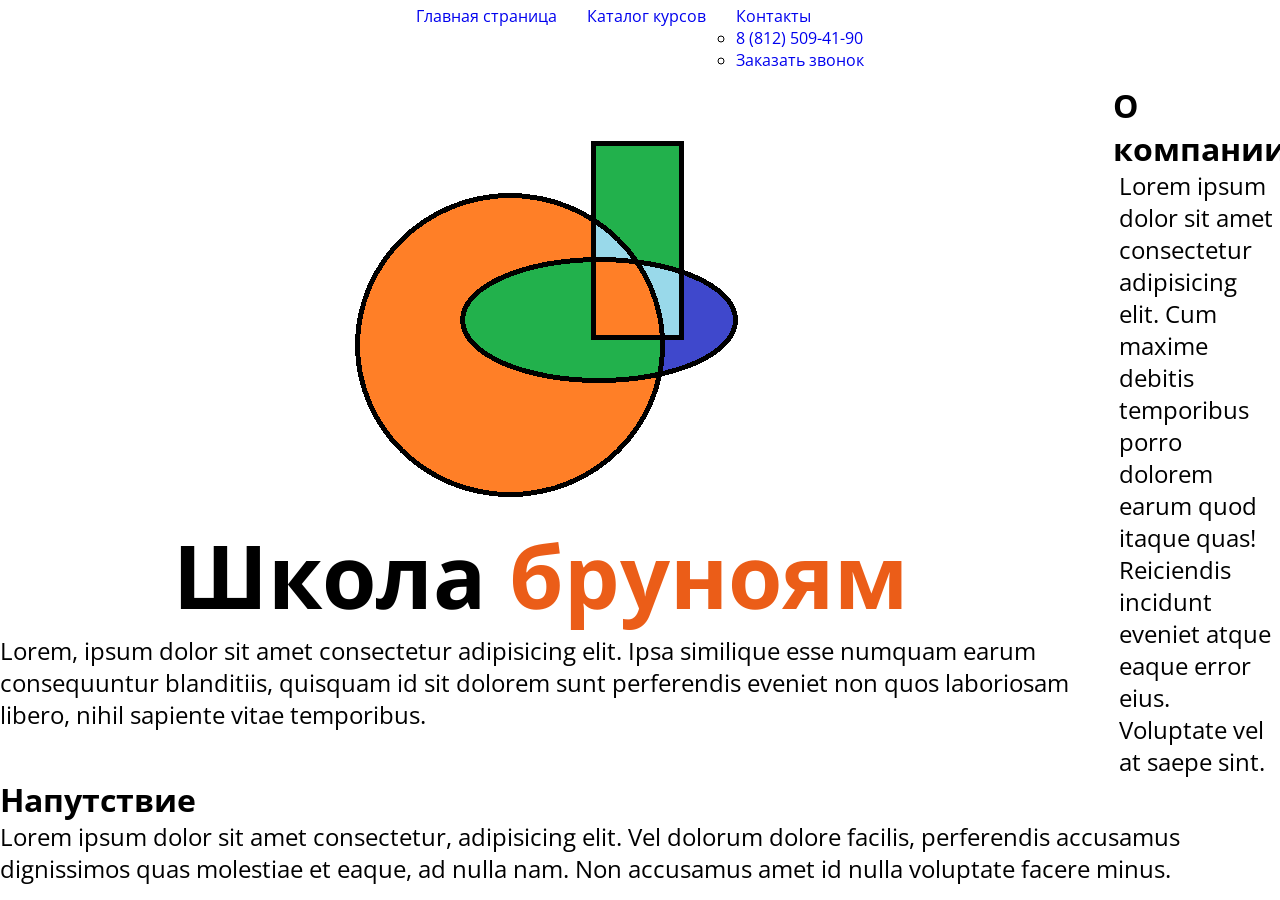
==== Hard5/index.html @ e7dd66f8 "hard" ====
<!DOCTYPE html>
<html lang="ru">
<head>
    <meta charset="UTF-8">
    <meta name="viewport" content="width=device-width, initial-scale=1.0">
    <link href="https://fonts.googleapis.com/css2?family=Open+Sans:ital,wght@0,300..800;1,300..800&display=swap" rel="stylesheet">
    <link rel="stylesheet" href="style.css">
    <title>Главная страница</title>
</head>
<body>

    <header>

        <nav>
            <ul class="list-group">
                <li><a href="./index.html">Главная страница</a></li>
                <li><a href="./catalog.html">Каталог курсов</a></li>
                <li><a href="../Hard/index.html">Контакты</a>
                    <ul>
                        <li><a href="tel:88125094190">8 (812) 509-41-90</a></li>
                        <li><a href="#">Заказать звонок</a></li>
                    </ul>
                </li>
            </ul> 
        </nav>

    </header>
    
    <main>

        <section>

            <div class="container">
                
                <div class="flex-cont">
                    <img class="logo" src="./img/Рисунок1.png" alt="logo">
                    <h1>Школа <span class="orange">бруноям</span></h1>
                    <p class="text">Lorem, ipsum dolor sit amet consectetur adipisicing elit. Ipsa similique esse numquam earum consequuntur blanditiis, quisquam id sit dolorem sunt perferendis eveniet non quos laboriosam libero, nihil sapiente vitae temporibus.</p>
                </div>

                <div class="content">
                    <h2 class="subtitle">О компании</h2>
                    <p class="text">Lorem ipsum dolor sit amet consectetur adipisicing elit. Cum maxime debitis temporibus porro dolorem earum quod itaque quas! Reiciendis incidunt eveniet atque eaque error eius. Voluptate vel at saepe sint.</p>
                </div>
            
            </div>
                  
        </section>

        <aside>

            <h2 class="subtitle">Напутствие</h2>
            <p class="text">Lorem ipsum dolor sit amet consectetur, adipisicing elit. Vel dolorum dolore facilis, perferendis accusamus dignissimos quas molestiae et eaque, ad nulla nam. Non accusamus amet id nulla voluptate facere minus.</p>

        </aside>

    </main>
</body>
</html>
---- Hard5/style.css ----
*{
    margin: 0;
    padding: 0;
    box-sizing: border-box;
}

body{
    font-family: "Open Sans", serif;
    color: #000000;
}

a,
a:visited,
a:focus,
a:active {
  text-decoration: none;
  outline: none;
}


h1 {
    font-size: 88px;
}

h2 {
    font-size: 72px;
}

p {
    font-size: 24px;
    line-height: 32px;
}

.list-group{
    display: flex;
    padding: 5px;
    gap: 30px;
    list-style-type: none;
    justify-content: center;

    
}

.orange {color: #eb5d18;}


.section {
    padding-top: 120px;
    padding-bottom: 120px;
}



/* ---Главная станица--- */


.flex-cont{
    display: flex;
    flex-direction: column;
    justify-content: center;
    align-items: center;
}

.container{
    display: flex;
    align-items: stretch;
}


.subtitle {
    font-size: 32px;
}


.content {
    display: flex;
    width: 200px;
    flex-direction: column;
    justify-content: center;
    align-items: center;
    margin: 8px 0px 0px 0px;
    padding: 0px 0px 0px 39px;
}


/* ---каталог--- */


.card_subtitle {
    font-size: 28px;
    line-height: 32px;
    font-weight: 500;
}

.card_text {
    font-size: 24px;
    line-height: 32px;
}

.card-box {
    display: flex;
    justify-content: space-evenly;
    flex-wrap: wrap;

}

.card-col {
    display: flex;
}

.card {
    padding: 32px;
    border: 1px solid #d9d9d9;
    margin: 32px;
    max-width: 600px;
    display: flex;
    flex-direction: column;
    
   }


/* ---Страница курса--- */


.img {
    width: 500px;
    height: 500px;
    border-radius: 12px;
}

.course-box{
    display: flex;
    gap: 50px;
}

.course-content{

}

.course-img{

}


/* ---Страница контактов--- */


.all_courses {
    padding: 0px 24px 2px 24px;
}

.header_nav {
    margin: 0px 0px 12px 0px;
    padding: 16px 0px 2px 0px;
}

.number_tel {
    margin: 0px 20px 12px 0px;
    padding: 16px 0px 2px 0px;
}

.title-cont {
    margin: 0px 0px 32px 0px;
}

.subtitle-cont {
    margin: 0px 0px 16px 0px;
}

.main-box-contact {
    /* border: 2px solid green; */
    width: 100%;
    display: flex;
	gap: 50px;
}

.main-contant {
    /* border: 2px solid #eb5d18; */
    width: 50%;
    display: flex;
    flex-direction: column;
}

.map-contact {
    /* border: 2px solid #eb5d18; */
    width: 50%;
    display: flex;
    justify-content: center;
    align-items: center;
	
}


/* ---Подвал сайта--- */


.footer_text {
    margin: 16px 0px 24px 0px;
}

.h2_footer {
    margin: 7px 0px 24px 0px;
}

.li_footer {
    margin: 0px 0px 16px 0px;
}

.footer_year {
    margin: 40px 0px 0px 0px;
}

.footer_ps {
    padding: 0px 15px 0px 15px;
}
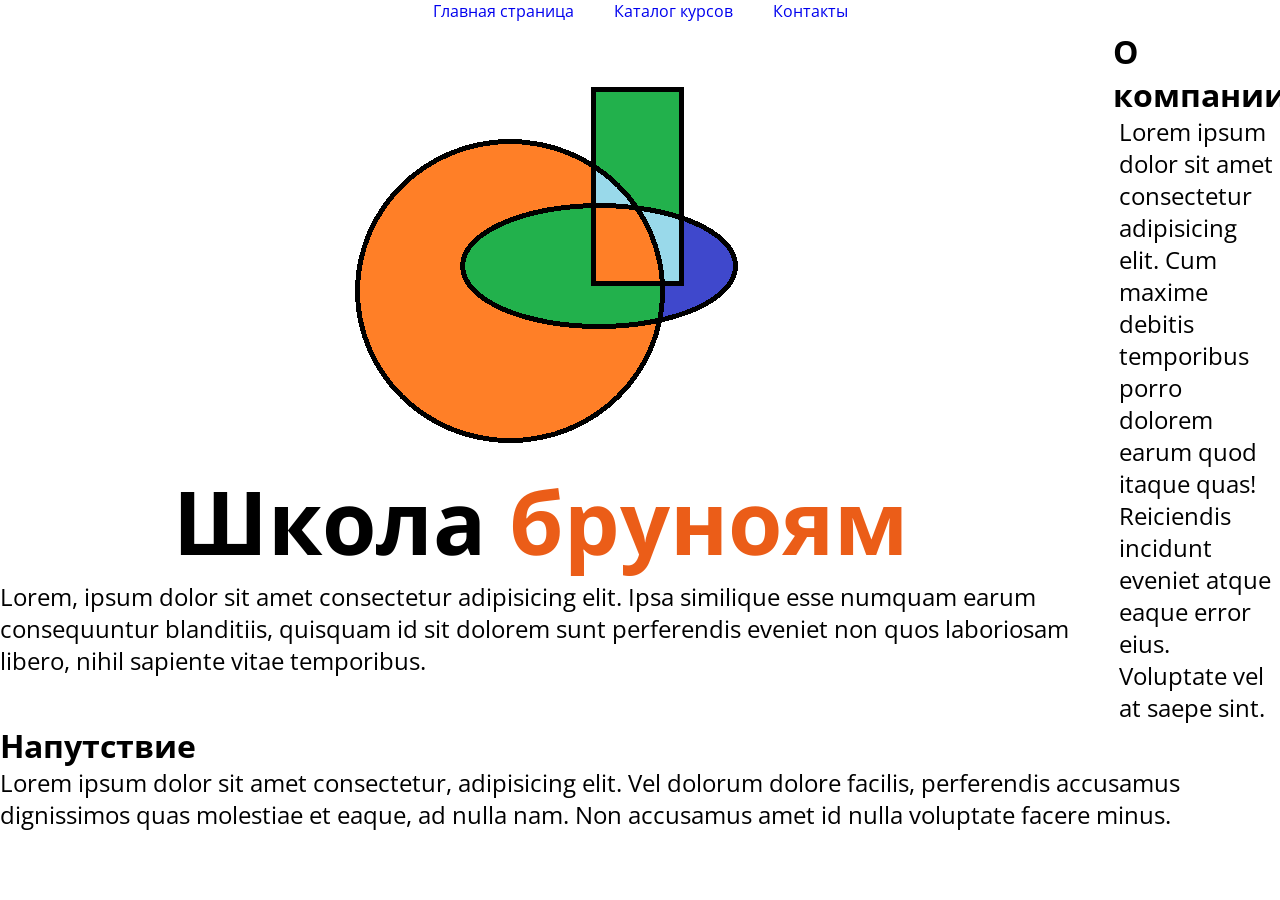
==== commit e8337bb4: "correction" ====
--- a/Hard5/index.html
+++ b/Hard5/index.html
@@ -13,12 +13,12 @@
 
         <nav>
             <ul class="list-group">
-                <li><a href="./index.html">Главная страница</a></li>
-                <li><a href="./catalog.html">Каталог курсов</a></li>
-                <li><a href="../Hard/index.html">Контакты</a>
+                <li><a class="a_link" href="./index.html">Главная страница</a></li>
+                <li><a class="a_link" href="./catalog.html">Каталог курсов</a></li>
+                <li><a class="a_link" href="../Hard/index.html">Контакты</a>
                     <ul>
-                        <li><a href="tel:88125094190">8 (812) 509-41-90</a></li>
-                        <li><a href="#">Заказать звонок</a></li>
+                        <li><a class="a_link" href="tel:88125094190">8 (812) 509-41-90</a></li>
+                        <li><a class="a_link" href="#">Заказать звонок</a></li>
                     </ul>
                 </li>
             </ul> 
--- a/Hard5/style.css
+++ b/Hard5/style.css
@@ -33,12 +33,18 @@
 
 .list-group{
     display: flex;
-    padding: 5px;
     gap: 30px;
     list-style-type: none;
     justify-content: center;
-
-    
+       
+}
+
+ul ul li{
+    display: none;
+}
+
+.a_link{
+    padding: 5px;
 }
 
 .orange {color: #eb5d18;}
@@ -104,15 +110,15 @@
 
 }
 
-.card-col {
-    display: flex;
-}
+/* .card-col {
+    display: flex;
+} */
 
 .card {
     padding: 32px;
     border: 1px solid #d9d9d9;
     margin: 32px;
-    max-width: 600px;
+    width: 600px;
     display: flex;
     flex-direction: column;
     
